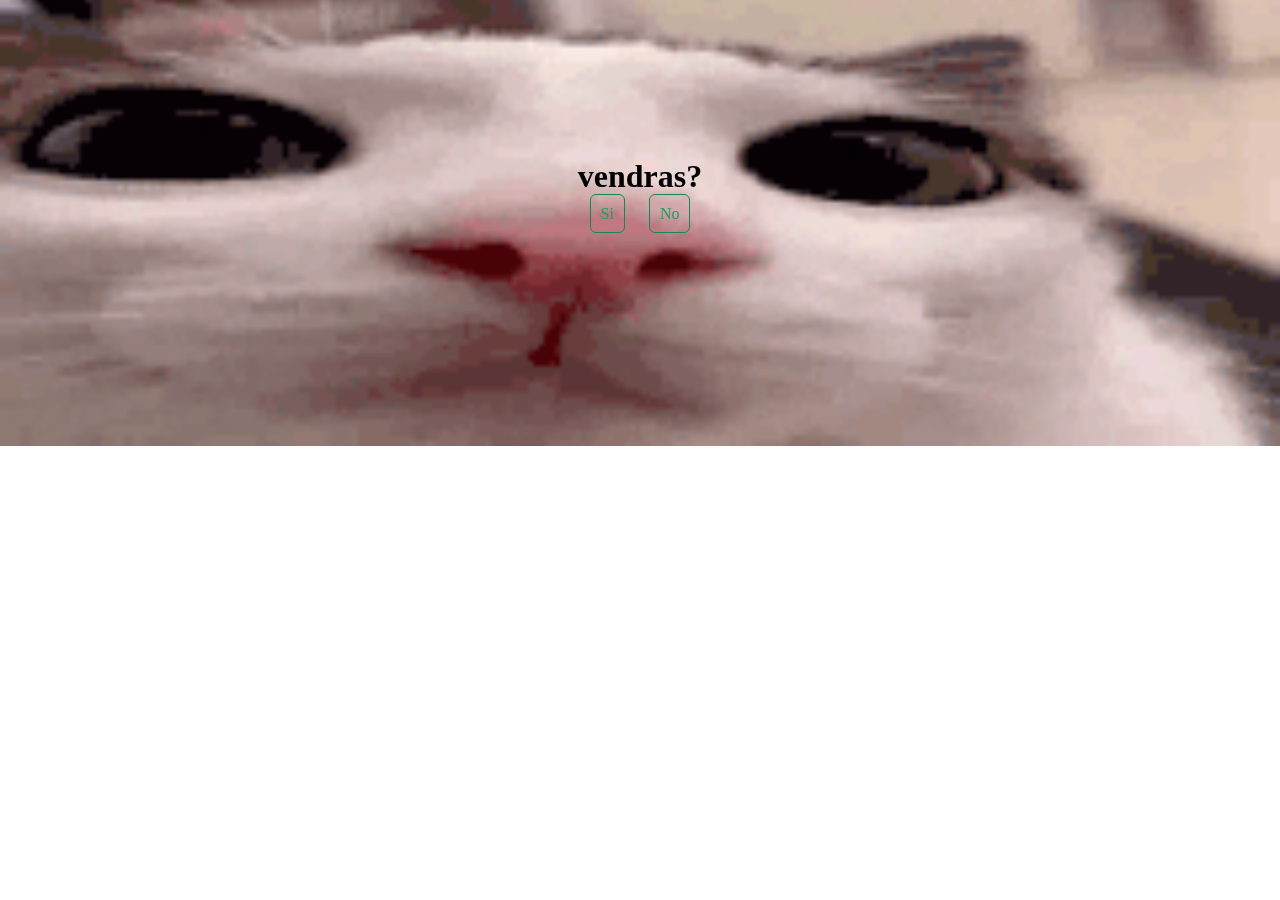
==== index.html @ 6936c9ed "boton funcional 3" ====
<!DOCTYPE html>
<html lang="es">

<head>
  <meta charset="UTF-8">
  <meta name="viewport" content="width=device-width, initial-scale=1.0">
  <title>principal</title>
  <link rel="stylesheet" href="css/style.css">
</head>

<body>
  <main>
    <div class="arriTemp bg">
      <img src="source/plink.gif" alt="" class="bg">
      <h1 class="lbltitulo">vendras?</h1>
      <script src="js/app.js"></script>
      <form action="" class="si-no">
        <a class="btn " onclick="btnResp('S')">Si</a>
        <a class="btn" onclick="btnResp('N')">No</a>
      </form>
    </div>
    <img class="hide pumImg" src="source/plink.jpg" alt="">
  </main>
</body>

</html>
---- css/style.css ----
* {
    padding: 0;
    margin: 0;
    box-sizing: border-box;
}

main {
    display: flex;
    flex-direction: column
}

.hide {
    display: none;
}

.si-no {
    margin-top: 10px;
}

.pumImg {
    width: auto;
    height: 100%;
}

.arriTemp {
    display: flex;
    flex-direction: column;
    justify-content: center;
    align-items: center;
    /* margin-block-start: 100px; */
    background-color: rgba(128, 128, 128, 0.548);
}

.btn {
    border: rgb(25, 135, 84) 1px solid;
    color: rgb(29, 157, 97);
    padding: 10px;
    border-radius: 6px;
    width: fit-content;
    margin: 10px;
    text-decoration: none;
}

.btn:hover {
    background-color: rgb(25, 135, 84);
    color: white;
}

.bg {

    position: fixed;
    width: 100%;
    height: auto;
    z-index: -1;
    min-height: 380px;
}
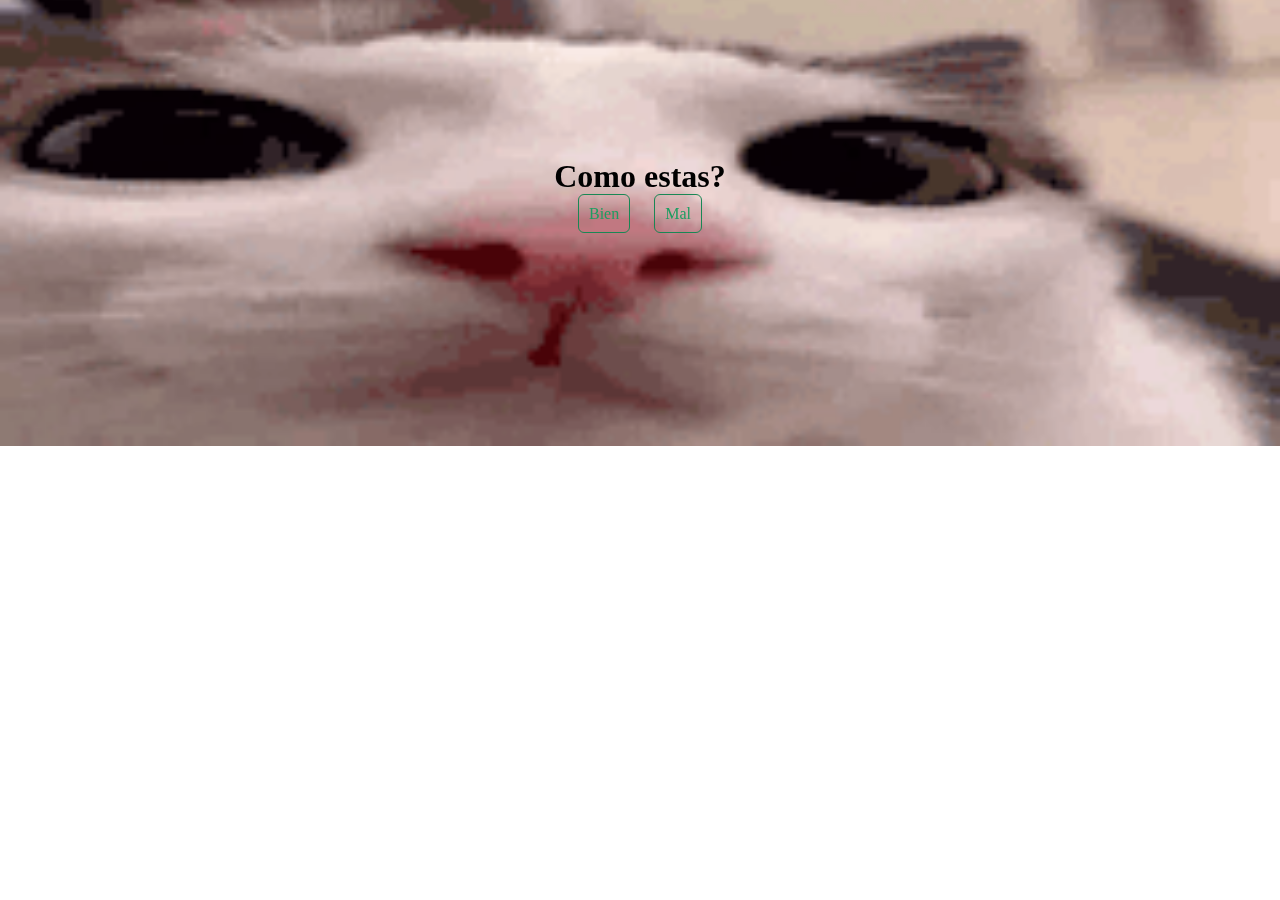
==== commit caff08fd: "mensaje" ====
--- a/index.html
+++ b/index.html
@@ -12,11 +12,11 @@
   <main>
     <div class="arriTemp bg">
       <img src="source/plink.gif" alt="" class="bg">
-      <h1 class="lbltitulo">vendras?</h1>
+      <h1 class="lbltitulo">Como estas?</h1>
       <script src="js/app.js"></script>
       <form action="" class="si-no">
-        <a class="btn " onclick="btnResp('S')">Si</a>
-        <a class="btn" onclick="btnResp('N')">No</a>
+        <a class="btn " onclick="btnResp('S')">Bien</a>
+        <a class="btn" onclick="btnResp('N')">Mal</a>
       </form>
     </div>
     <img class="hide pumImg" src="source/plink.jpg" alt="">
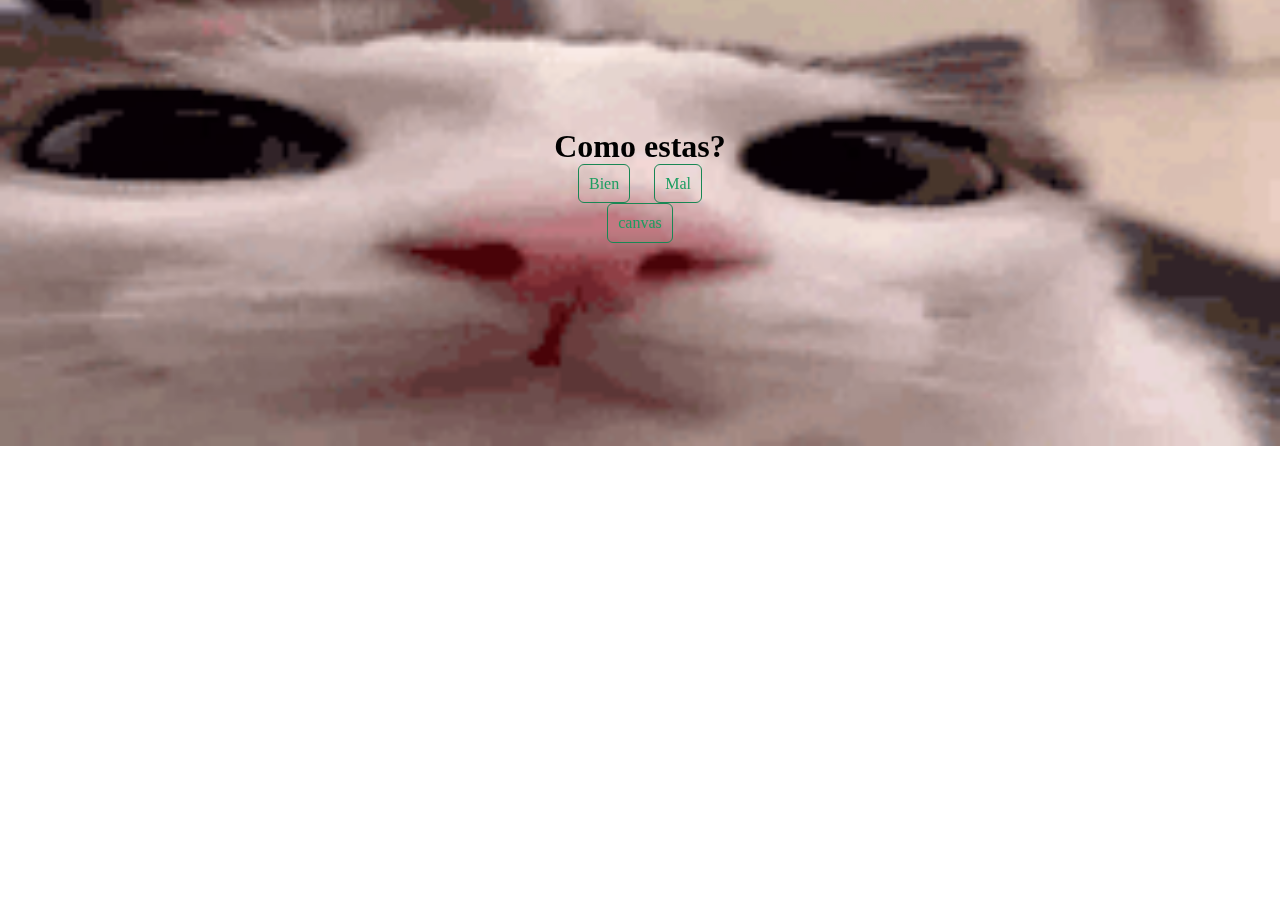
==== commit e09591f6: "cas" ====
--- a/index.html
+++ b/index.html
@@ -18,9 +18,14 @@
         <a class="btn " onclick="btnResp('S')">Bien</a>
         <a class="btn" onclick="btnResp('N')">Mal</a>
       </form>
+      <a class="btn"
+        href="https://www.canva.com/design/DAGGFjIPjkI/XIFZWQlPh_vXnlRnvK6pAw/edit?utm_content=DAGGFjIPjkI&utm_campaign=designshare&utm_medium=link2&utm_source=sharebutton">canvas</a>
     </div>
     <img class="hide pumImg" src="source/plink.jpg" alt="">
   </main>
+  <footer>
+
+  </footer>
 </body>
 
 </html>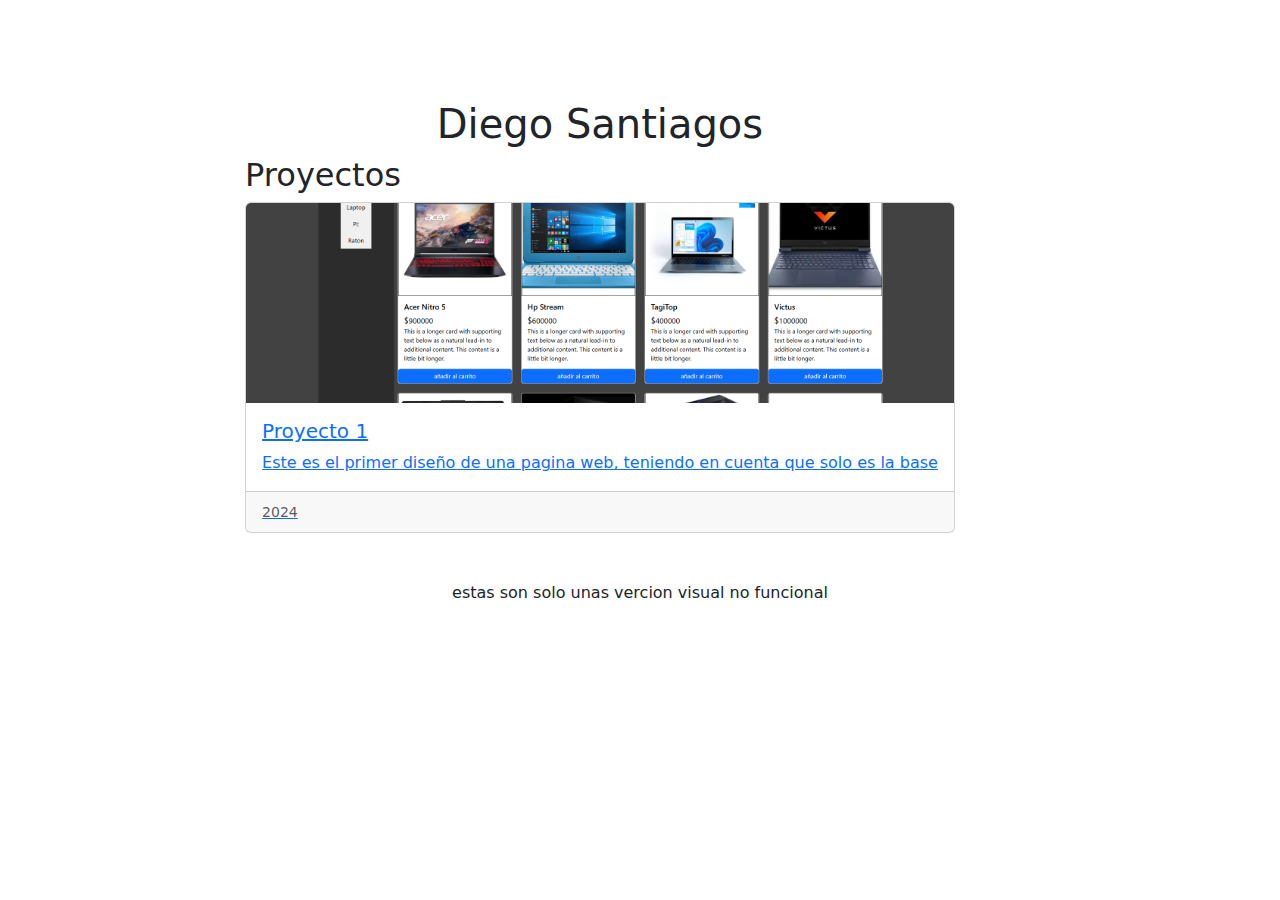
==== commit 4c92dabe: "CambioTotalParaMostrarUnaCosaAUnAmigo" ====
--- a/index.html
+++ b/index.html
@@ -6,25 +6,48 @@
   <meta name="viewport" content="width=device-width, initial-scale=1.0">
   <title>principal</title>
   <link rel="stylesheet" href="css/style.css">
+  <script src="https://code.jquery.com/jquery-3.6.0.min.js"></script>
+  <link href="https://cdn.jsdelivr.net/npm/bootstrap@5.3.3/dist/css/bootstrap.min.css" rel="stylesheet"
+    integrity="sha384-QWTKZyjpPEjISv5WaRU9OFeRpok6YctnYmDr5pNlyT2bRjXh0JMhjY6hW+ALEwIH" crossorigin="anonymous">
+  <script src="https://cdn.jsdelivr.net/npm/bootstrap@5.3.3/dist/js/bootstrap.bundle.min.js"
+    integrity="sha384-YvpcrYf0tY3lHB60NNkmXc5s9fDVZLESaAA55NDzOxhy9GkcIdslK1eN7N6jIeHz"
+    crossorigin="anonymous"></script>
 </head>
 
 <body>
+  <header>
+  </header>
   <main>
-    <div class="arriTemp bg">
-      <img src="source/plink.gif" alt="" class="bg">
-      <h1 class="lbltitulo">Como estas?</h1>
-      <script src="js/app.js"></script>
-      <form action="" class="si-no">
-        <a class="btn " onclick="btnResp('S')">Bien</a>
-        <a class="btn" onclick="btnResp('N')">Mal</a>
-      </form>
-      <a class="btn"
-        href="https://www.canva.com/design/DAGGFjIPjkI/XIFZWQlPh_vXnlRnvK6pAw/edit?utm_content=DAGGFjIPjkI&utm_campaign=designshare&utm_medium=link2&utm_source=sharebutton">canvas</a>
-    </div>
-    <img class="hide pumImg" src="source/plink.jpg" alt="">
+
+    <h1 class="text-center">Diego Santiagos</h1>
+
+    <section class="cuerpo">
+      <div>
+        <h2>Proyectos</h2>
+        <div class="card-group">
+
+          <div class="card">
+            <a href="projectosEjemplos/antiguo/index.html">
+              <img src="/projectosEjemplos/antiguo/source/image.png" class="card-img-top proyectImg" alt="...">
+              <div class="card-body">
+                <h5 class="card-title">Proyecto 1</h5>
+                <p class="card-text">Este es el primer diseño de una pagina web, teniendo en cuenta que solo es la base
+                </p>
+              </div>
+
+              <div class="card-footer">
+                <small class="text-body-secondary">2024</small>
+              </div>
+            </a>
+          </div>
+        </div>
+
+      </div>
+    </section>
+
   </main>
   <footer>
-
+    <h6>estas son solo unas vercion visual no funcional</h6>
   </footer>
 </body>
 
--- a/css/style.css
+++ b/css/style.css
@@ -1,56 +1,28 @@
-* {
+body {
+    margin: 0;
     padding: 0;
-    margin: 0;
-    box-sizing: border-box;
+    background-color: #f5f5f5;
 }
 
 main {
-    display: flex;
-    flex-direction: column
+    margin-top: 100px;
+    max-width: 1200px;
 }
 
-.hide {
-    display: none;
+.cuerpo {
+    align-items: center;
+    display: flex;
+    justify-content: center;
 }
 
-.si-no {
-    margin-top: 10px;
+.proyectImg {
+    width: 200px;
+    height: 200px;
+    object-fit: cover;
 }
 
-.pumImg {
-    width: auto;
-    height: 100%;
-}
-
-.arriTemp {
+footer {
     display: flex;
-    flex-direction: column;
     justify-content: center;
-    align-items: center;
-    /* margin-block-start: 100px; */
-    background-color: rgba(128, 128, 128, 0.548);
-}
-
-.btn {
-    border: rgb(25, 135, 84) 1px solid;
-    color: rgb(29, 157, 97);
-    padding: 10px;
-    border-radius: 6px;
-    width: fit-content;
-    margin: 10px;
-    text-decoration: none;
-}
-
-.btn:hover {
-    background-color: rgb(25, 135, 84);
-    color: white;
-}
-
-.bg {
-
-    position: fixed;
-    width: 100%;
-    height: auto;
-    z-index: -1;
-    min-height: 380px;
+    margin-top: 50px;
 }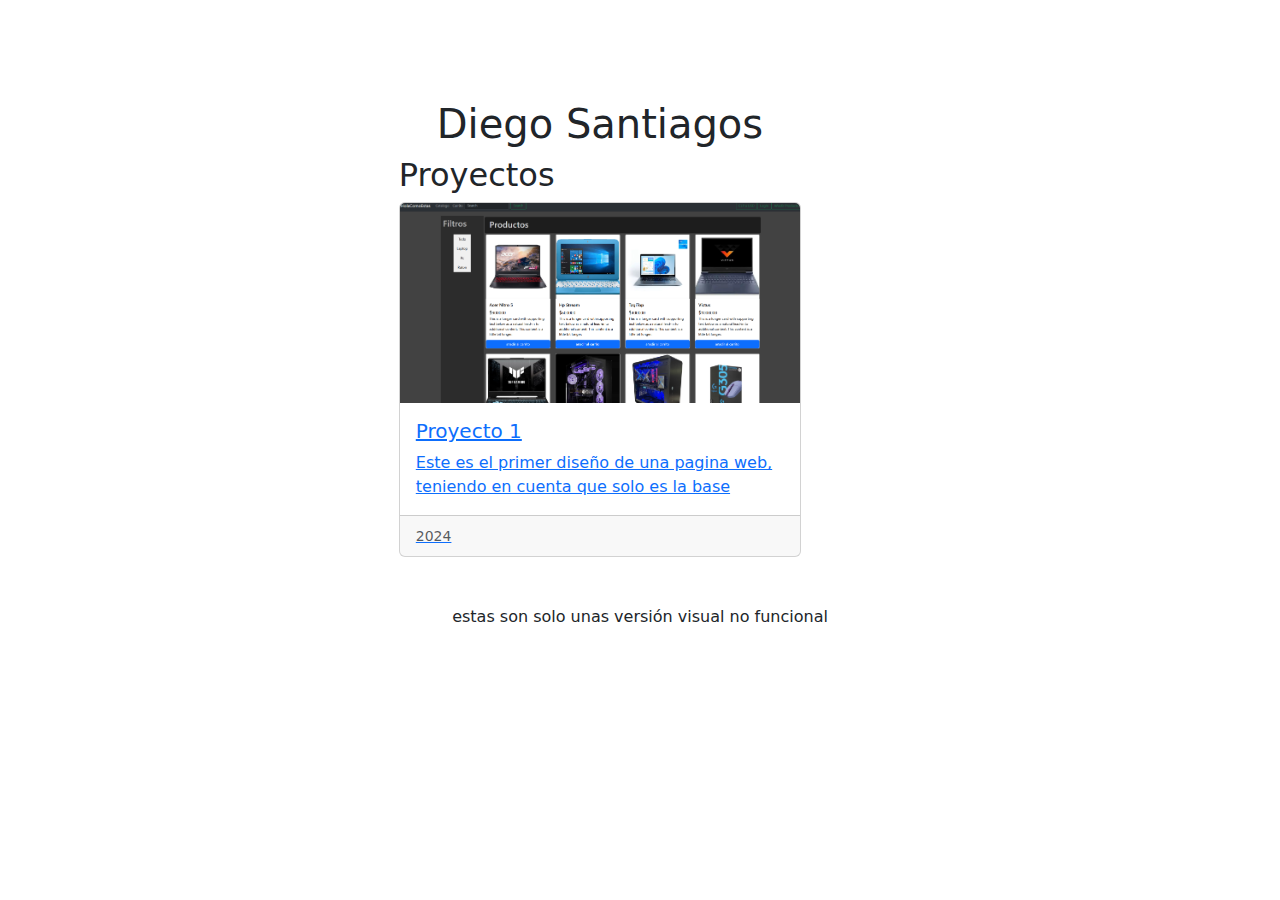
==== commit ec07f565: "asdas" ====
--- a/index.html
+++ b/index.html
@@ -26,12 +26,13 @@
         <h2>Proyectos</h2>
         <div class="card-group">
 
-          <div class="card">
+          <div class="card md-4">
             <a href="projectosEjemplos/antiguo/index.html">
               <img src="/projectosEjemplos/antiguo/source/image.png" class="card-img-top proyectImg" alt="...">
               <div class="card-body">
                 <h5 class="card-title">Proyecto 1</h5>
-                <p class="card-text">Este es el primer diseño de una pagina web, teniendo en cuenta que solo es la base
+                <p class="card-text">Este es el primer diseño de una pagina web,
+                  <br> teniendo en cuenta que solo es la base
                 </p>
               </div>
 
@@ -47,7 +48,7 @@
 
   </main>
   <footer>
-    <h6>estas son solo unas vercion visual no funcional</h6>
+    <h6>estas son solo unas versión visual no funcional</h6>
   </footer>
 </body>
 
--- a/css/style.css
+++ b/css/style.css
@@ -9,13 +9,14 @@
     max-width: 1200px;
 }
 
-.cuerpo {
+section {
     align-items: center;
     display: flex;
     justify-content: center;
+    text-decoration: none;
 }
 
-.proyectImg {
+img {
     width: 200px;
     height: 200px;
     object-fit: cover;
